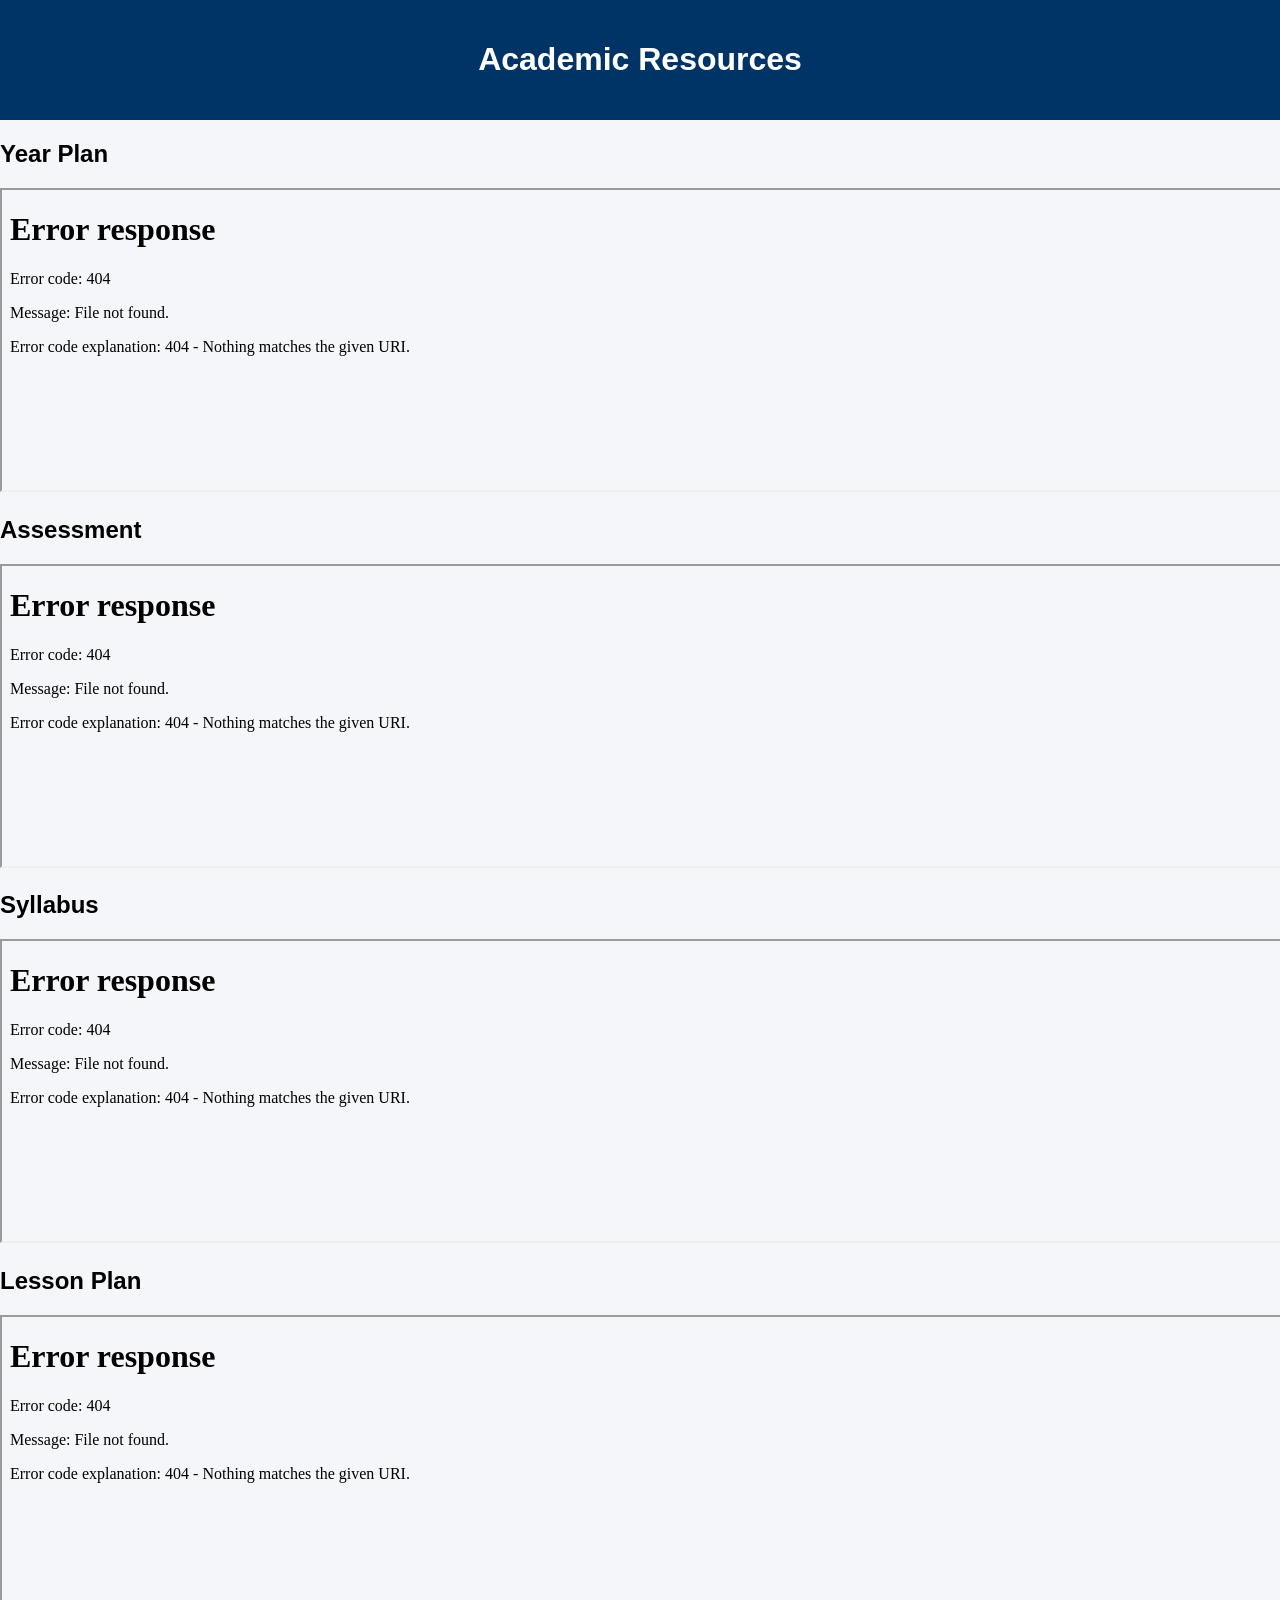
==== resources.html @ 883d3beb "Add files via upload" ====
<!DOCTYPE html><html><head><title>Resources</title><link rel="stylesheet" href="style.css"></head>
<body><header><h1>Academic Resources</h1></header>
<h2 id="yearplan">Year Plan</h2>
<iframe src="PASTE_GOOGLE_SHEET_URL_HERE" width="100%" height="300"></iframe>
<h2 id="assessment">Assessment</h2>
<iframe src="PASTE_GOOGLE_SHEET_URL_HERE" width="100%" height="300"></iframe>
<h2 id="syllabus">Syllabus</h2>
<iframe src="PASTE_GOOGLE_SHEET_URL_HERE" width="100%" height="300"></iframe>
<h2 id="lessonplan">Lesson Plan</h2>
<iframe src="PASTE_GOOGLE_SHEET_URL_HERE" width="100%" height="300"></iframe>
</body></html>
---- style.css ----
body{font-family:Arial,sans-serif;margin:0;background:#f4f6f9}
header{background:#003366;color:#fff;padding:20px;text-align:center}
nav{background:#00509e;padding:10px;text-align:center}
nav a{color:white;text-decoration:none;margin:0 10px}
.cards{display:flex;gap:15px;flex-wrap:wrap;margin-top:20px}
.card{background:white;padding:20px;border:1px solid #ccc;text-decoration:none;color:#003366}
main{padding:20px}
.login{text-align:center;padding:40px}
input{padding:8px;width:250px}
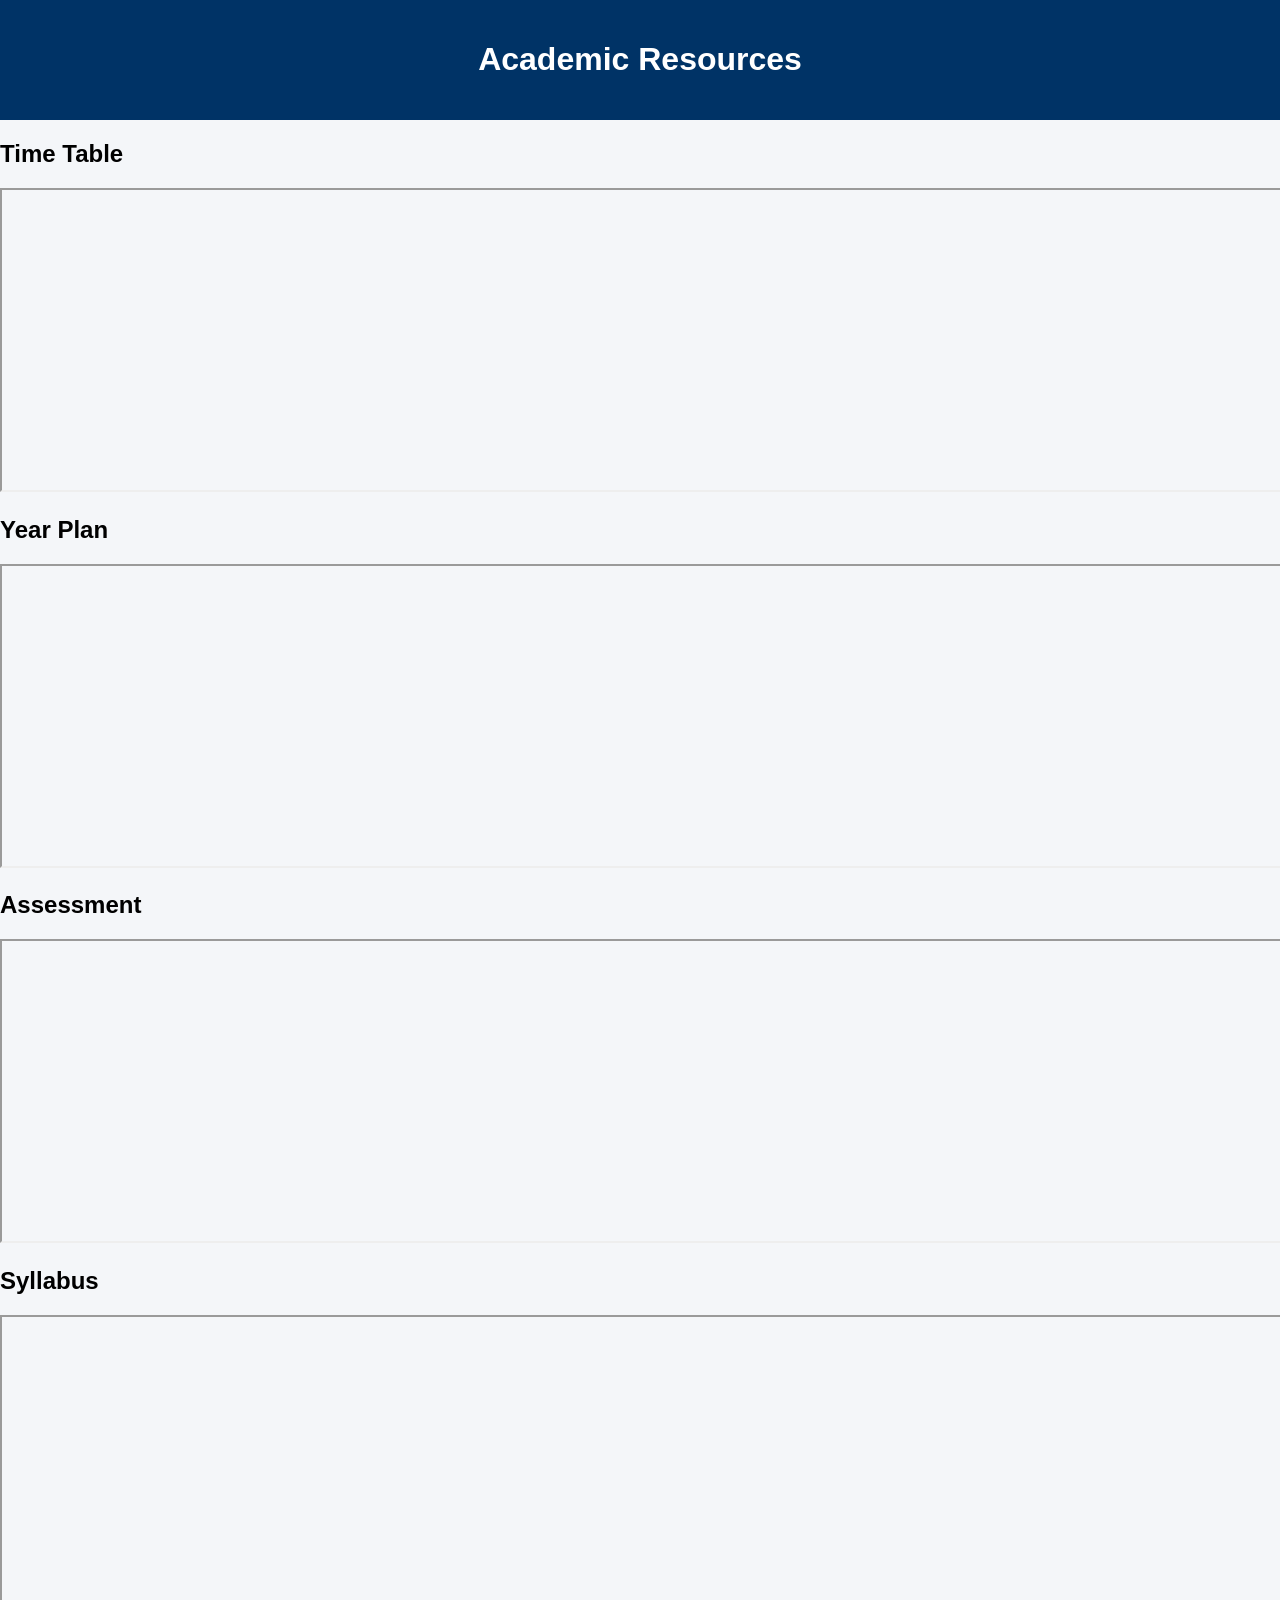
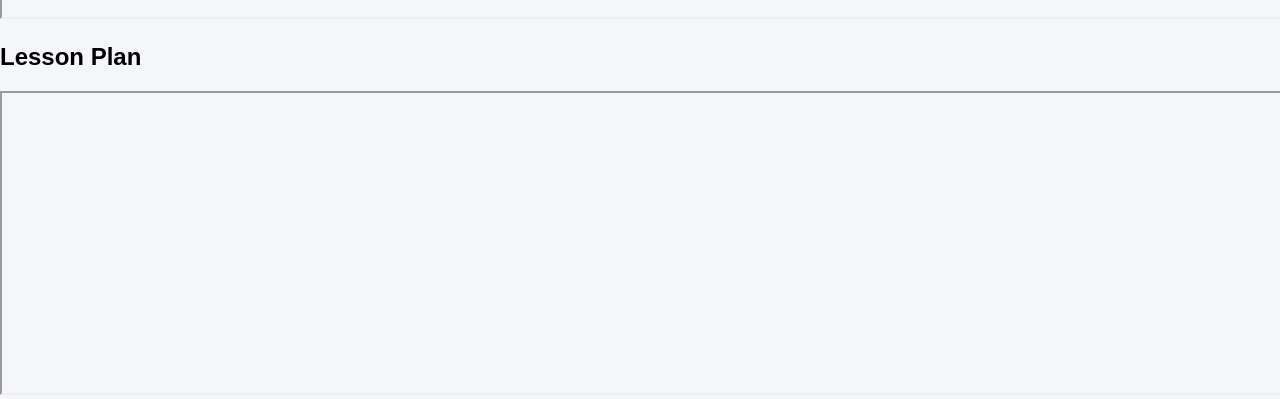
==== commit 4f7134b7: "Update resources.html" ====
--- a/resources.html
+++ b/resources.html
@@ -1,11 +1,13 @@
 <!DOCTYPE html><html><head><title>Resources</title><link rel="stylesheet" href="style.css"></head>
 <body><header><h1>Academic Resources</h1></header>
+<h2 id="Time Table">Time Table</h2>
+<iframe src="https://docs.google.com/spreadsheets/d/1IA2e0FKfZ6BWODFiohX6oqXQvpucvJAqP2hkx8bXzjg/edit?usp=sharing" width="100%" height="300"></iframe>
 <h2 id="yearplan">Year Plan</h2>
-<iframe src="PASTE_GOOGLE_SHEET_URL_HERE" width="100%" height="300"></iframe>
+<iframe src="https://docs.google.com/spreadsheets/d/19CGezBUM3sz5-U5aBSBYuk-UfMjVp5jh9vEQLO0G8RQ/edit?usp=sharing" width="100%" height="300"></iframe>
 <h2 id="assessment">Assessment</h2>
-<iframe src="PASTE_GOOGLE_SHEET_URL_HERE" width="100%" height="300"></iframe>
+<iframe src="https://docs.google.com/spreadsheets/d/1RiOVtg2Ed0W7BWz9IlS0rXdSf6iZBPMHZY9z-IpP1io/edit?usp=sharing" width="100%" height="300"></iframe>
 <h2 id="syllabus">Syllabus</h2>
-<iframe src="PASTE_GOOGLE_SHEET_URL_HERE" width="100%" height="300"></iframe>
+<iframe src="https://docs.google.com/spreadsheets/d/1ILMHLFUVbjWnXO4fYds7kVbNopXuNba0kEv9e3cOTZA/edit?usp=sharing" width="100%" height="300"></iframe>
 <h2 id="lessonplan">Lesson Plan</h2>
-<iframe src="PASTE_GOOGLE_SHEET_URL_HERE" width="100%" height="300"></iframe>
-</body></html>+<iframe src="https://docs.google.com/spreadsheets/d/1IX4tuAU5LabS_BEy8ZUbTjVfsXv8vIRyYKzbFOZbzsU/edit?usp=sharing" width="100%" height="300"></iframe>
+</body></html>
